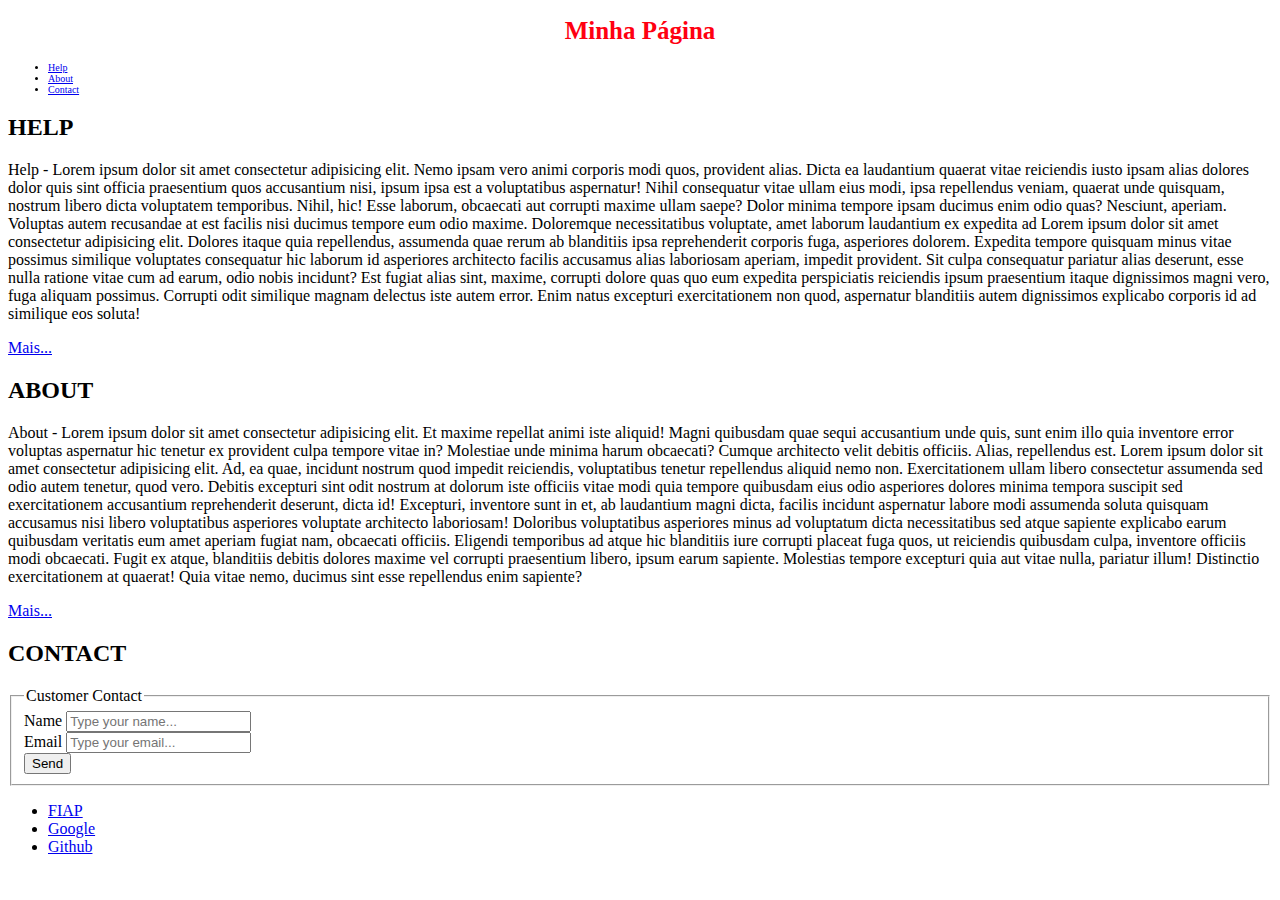
==== mreu-projeto1/index.html @ 07b0083c "Calculando tamanho de fontes." ====
<!-- Este é um comentário em HTML. -->
<!DOCTYPE html>
<!-- Este é o DTD do HTML5. -->
<!-- Document Type Definition é a instrução que vai orientar o browser a carregar o conjunto correto de bibliotecas da versão do HTML em questão. -->

<html lang="pt-br">
  <!-- primeiro filho do html = head. -->
  <head>
    <!-- Os filhos do head são em sua maioria tags de metadados. Ex: meta. -->
    <meta charset="UTF-8" />
    <meta name="viewport" content="width:device-width,initial-scale=1.0" />
    <title>Página Básica</title>

    <link rel="stylesheet" href="./css/estilo.css">

  </head>
  <!-- segundo filho do html = body -->
  <body>
    <div class="container">
      <!-- O container é uma div que serve como contêiner geral para todo o conteúdo da página. -->
      <header class="cabecalho">
        <h1>Minha Página</h1>
        <nav>
          <ul>
            <li><a href="./paginas/help.html"> Help </a></li>
            <li><a href="./paginas/about.html"> About </a></li>
            <li><a href="#contact"> Contact </a></li>
          </ul>
        </nav>
      </header>

      <section id="conteudo-principal">
        <div>
          <h2>HELP</h2>
          <p>
            Help - Lorem ipsum dolor sit amet consectetur adipisicing elit. Nemo
            ipsam vero animi corporis modi quos, provident alias. Dicta ea
            laudantium quaerat vitae reiciendis iusto ipsam alias dolores dolor
            quis sint officia praesentium quos accusantium nisi, ipsum ipsa est
            a voluptatibus aspernatur! Nihil consequatur vitae ullam eius modi,
            ipsa repellendus veniam, quaerat unde quisquam, nostrum libero dicta
            voluptatem temporibus. Nihil, hic! Esse laborum, obcaecati aut
            corrupti maxime ullam saepe? Dolor minima tempore ipsam ducimus enim
            odio quas? Nesciunt, aperiam. Voluptas autem recusandae at est
            facilis nisi ducimus tempore eum odio maxime. Doloremque
            necessitatibus voluptate, amet laborum laudantium ex expedita ad
            Lorem ipsum dolor sit amet consectetur adipisicing elit. Dolores
            itaque quia repellendus, assumenda quae rerum ab blanditiis ipsa
            reprehenderit corporis fuga, asperiores dolorem. Expedita tempore
            quisquam minus vitae possimus similique voluptates consequatur hic
            laborum id asperiores architecto facilis accusamus alias laboriosam
            aperiam, impedit provident. Sit culpa consequatur pariatur alias
            deserunt, esse nulla ratione vitae cum ad earum, odio nobis
            incidunt? Est fugiat alias sint, maxime, corrupti dolore quas quo
            eum expedita perspiciatis reiciendis ipsum praesentium itaque
            dignissimos magni vero, fuga aliquam possimus. Corrupti odit
            similique magnam delectus iste autem error. Enim natus excepturi
            exercitationem non quod, aspernatur blanditiis autem dignissimos
            explicabo corporis id ad similique eos soluta!
          </p>
          <a href="./paginas/help.html">Mais...</a>
        </div>
        <div>
          <h2>ABOUT</h2>
          <p>
            About - Lorem ipsum dolor sit amet consectetur adipisicing elit. Et
            maxime repellat animi iste aliquid! Magni quibusdam quae sequi
            accusantium unde quis, sunt enim illo quia inventore error voluptas
            aspernatur hic tenetur ex provident culpa tempore vitae in?
            Molestiae unde minima harum obcaecati? Cumque architecto velit
            debitis officiis. Alias, repellendus est. Lorem ipsum dolor sit amet
            consectetur adipisicing elit. Ad, ea quae, incidunt nostrum quod
            impedit reiciendis, voluptatibus tenetur repellendus aliquid nemo
            non. Exercitationem ullam libero consectetur assumenda sed odio
            autem tenetur, quod vero. Debitis excepturi sint odit nostrum at
            dolorum iste officiis vitae modi quia tempore quibusdam eius odio
            asperiores dolores minima tempora suscipit sed exercitationem
            accusantium reprehenderit deserunt, dicta id! Excepturi, inventore
            sunt in et, ab laudantium magni dicta, facilis incidunt aspernatur
            labore modi assumenda soluta quisquam accusamus nisi libero
            voluptatibus asperiores voluptate architecto laboriosam! Doloribus
            voluptatibus asperiores minus ad voluptatum dicta necessitatibus sed
            atque sapiente explicabo earum quibusdam veritatis eum amet aperiam
            fugiat nam, obcaecati officiis. Eligendi temporibus ad atque hic
            blanditiis iure corrupti placeat fuga quos, ut reiciendis quibusdam
            culpa, inventore officiis modi obcaecati. Fugit ex atque, blanditiis
            debitis dolores maxime vel corrupti praesentium libero, ipsum earum
            sapiente. Molestias tempore excepturi quia aut vitae nulla, pariatur
            illum! Distinctio exercitationem at quaerat! Quia vitae nemo,
            ducimus sint esse repellendus enim sapiente?
          </p>
          <a href="./paginas/about.html">Mais...</a>
        </div>
        <div id="contact">
          <h2>CONTACT</h2>
          <form>
            <fieldset>
              <legend>Customer Contact</legend>
              <div>
                <label for="idNm">Name</label>
                <input
                  type="text"
                  name="txtNm"
                  id="idNm"
                  placeholder="Type your name..."
                />
              </div>
              <div>
                <label for="idEmail">Email</label>
                <input
                  type="email"
                  name="txtEmail"
                  id="idEmail"
                  placeholder="Type your email..."
                />
              </div>
              <div>
                <button type="button">Send</button>
              </div>
            </fieldset>
          </form>
        </div>
      </section>

      <footer class="rodape">
        <nav>
          <ul>
            <li><a href="https://www.fiap.com.br" target="_blank"> FIAP</a></li>
            <li><a href="https://www.google.com" target="_blank">Google</a></li>
            <li><a href="https://github.com" target="_blank">Github</a></li>
          </ul>
        </nav>
      </footer>
    </div>
  </body>
</html>
---- mreu-projeto1/css/estilo.css ----
/*Estilos para o h1*/

/*Exemplo de regra CSS*/

html{
    font-size: 16px;
}

header{
    font-size: 62.5%;
}

h1 {
    color: #f01;
    font-size: 2.5em;
    text-align: center;
}
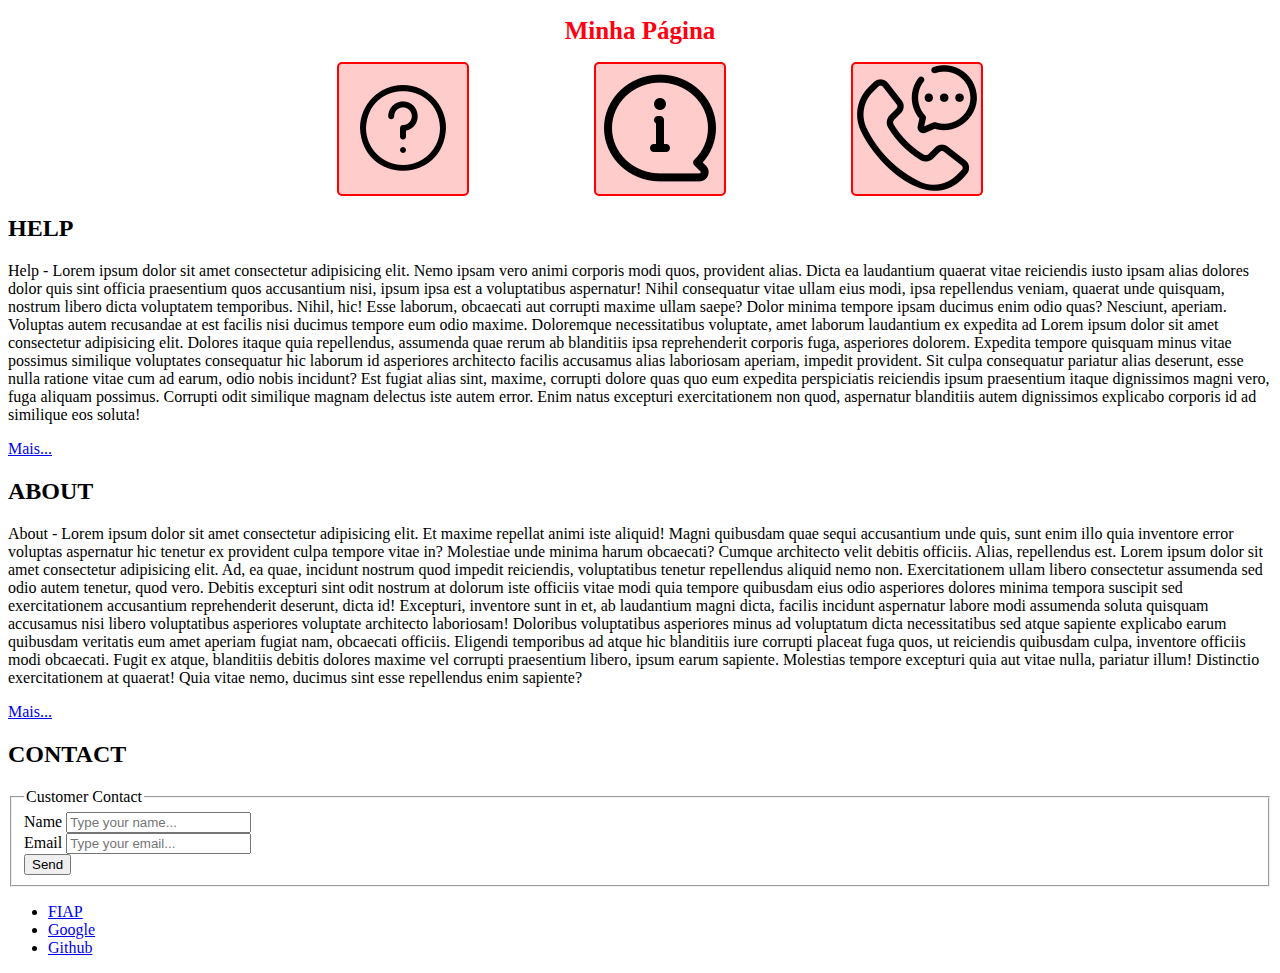
==== commit 59209615: "Criando menu, seletores, tipos, class, id e pseudos e nesting elements." ====
--- a/mreu-projeto1/index.html
+++ b/mreu-projeto1/index.html
@@ -20,11 +20,26 @@
       <!-- O container é uma div que serve como contêiner geral para todo o conteúdo da página. -->
       <header class="cabecalho">
         <h1>Minha Página</h1>
-        <nav>
+
+        <nav id="menu">
           <ul>
-            <li><a href="./paginas/help.html"> Help </a></li>
-            <li><a href="./paginas/about.html"> About </a></li>
-            <li><a href="#contact"> Contact </a></li>
+            <li class="link">
+            <a href="./paginas/help.html"> 
+                <img src="./img/help.png" alt="">
+            </a>
+            </li>
+
+            <li class="link">
+            <a href="./paginas/about.html">
+                <img src="./img/about.png" alt="">
+            </a>
+            </li>
+
+            <li class="link">
+            <a href="#contact">
+                <img src="./img/contact.png" alt="">
+            </a>
+            </li>
           </ul>
         </nav>
       </header>
--- a/mreu-projeto1/css/estilo.css
+++ b/mreu-projeto1/css/estilo.css
@@ -14,4 +14,39 @@
     color: #f01;
     font-size: 2.5em;
     text-align: center;
+}
+
+/*Exemplo de seletores*/
+/*Seletores de tipos*/
+h1 {
+    color: #f01;
+    font-size: 2.5em;
+    text-align: center;
+}
+/*Seletores de classe*/
+.link{
+    display: inline-block;
+    margin: 0 5% 0 5%;
+    border: solid 2px red;
+    background-color: rgb(255, 0, 0, 0.2);
+    border-radius: 5px;
+    transition: background-color 0.5s ease-in;
+
+/*Nesting elementos*/
+    /*Nesting pseudo-elementos*/
+    &:hover{
+        background-color: red;
+    }
+
+a{
+    text-decoration: none;
+    color: red;
+}
+
+
+}
+
+/*Seletores de ID*/
+#menu ul {
+    text-align: center;
 }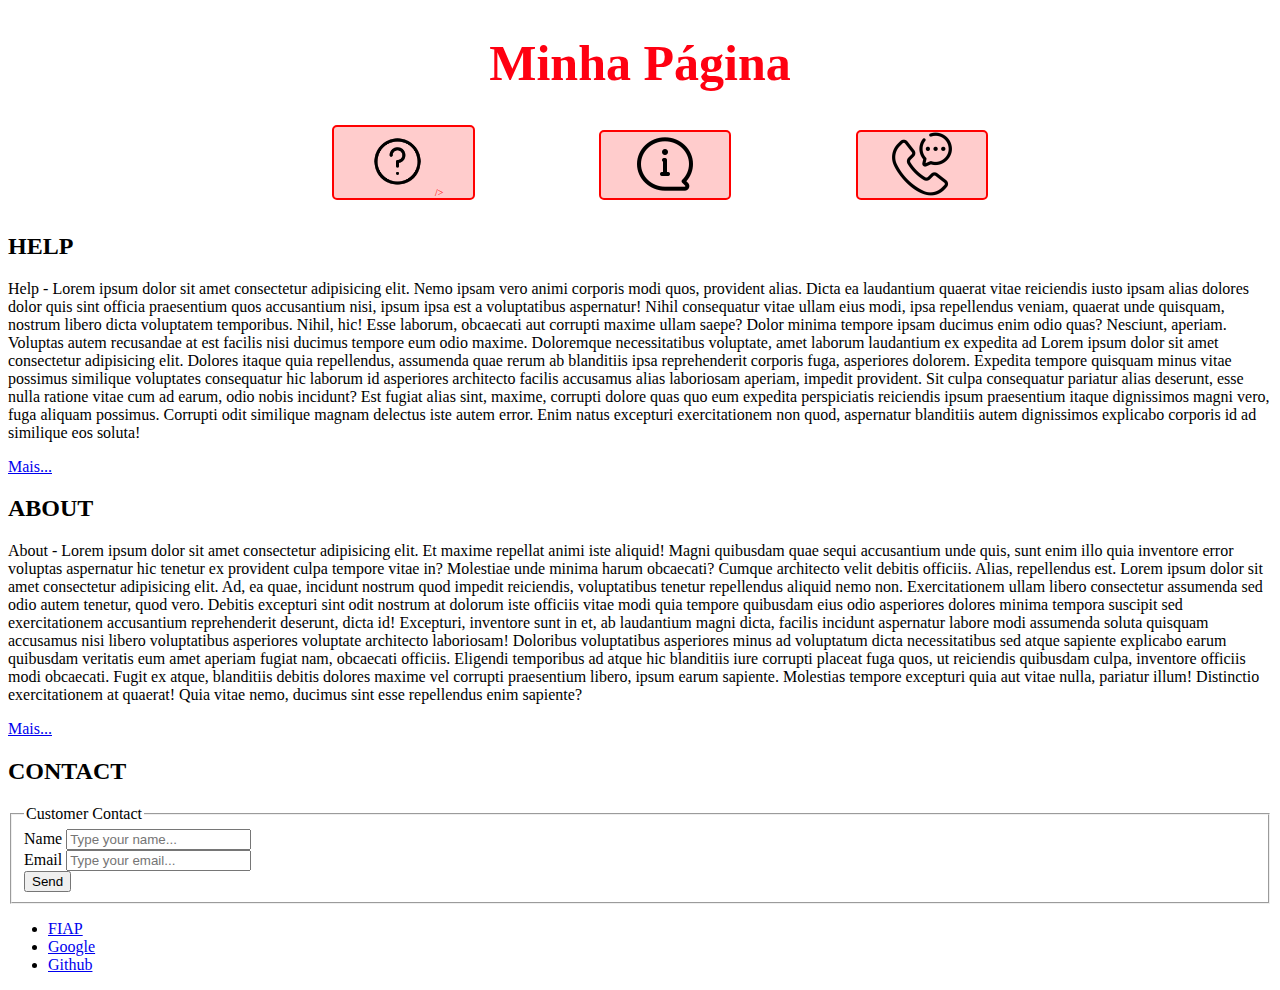
==== commit 899de21a: "Atualizando código." ====
--- a/mreu-projeto1/index.html
+++ b/mreu-projeto1/index.html
@@ -11,34 +11,35 @@
     <meta name="viewport" content="width:device-width,initial-scale=1.0" />
     <title>Página Básica</title>
 
-    <link rel="stylesheet" href="./css/estilo.css">
-
+    <link rel="stylesheet" href="./css/estilo.css" />
   </head>
   <!-- segundo filho do html = body -->
   <body>
     <div class="container">
       <!-- O container é uma div que serve como contêiner geral para todo o conteúdo da página. -->
-      <header class="cabecalho">
+      <header id="cabecalho">
         <h1>Minha Página</h1>
 
         <nav id="menu">
           <ul>
             <li class="link">
-            <a href="./paginas/help.html"> 
-                <img src="./img/help.png" alt="">
-            </a>
+              <a href="./paginas/help.html">
+                <img
+                  src="./img/help.png"
+                  alt="Caixa de texto com uma interrogação."
+                />
+                />
+              </a>
             </li>
-
             <li class="link">
-            <a href="./paginas/about.html">
-                <img src="./img/about.png" alt="">
-            </a>
+              <a href="./paginas/about.html">
+                <img src="./img/about.png" alt="Letra i em um circulo." />
+              </a>
             </li>
-
             <li class="link">
-            <a href="#contact">
-                <img src="./img/contact.png" alt="">
-            </a>
+              <a href="#contact">
+                <img src="./img/contact.png" alt="Envelope de carta." />
+              </a>
             </li>
           </ul>
         </nav>
@@ -148,4 +149,4 @@
       </footer>
     </div>
   </body>
-</html>+</html>
--- a/mreu-projeto1/css/estilo.css
+++ b/mreu-projeto1/css/estilo.css
@@ -2,51 +2,57 @@
 
 /*Exemplo de regra CSS*/
 
-html{
-    font-size: 16px;
+html {
+  font-size: 16px;
 }
 
-header{
-    font-size: 62.5%;
-}
+#cabecalho {
+  font-size: 62.5%;
 
-h1 {
-    color: #f01;
-    font-size: 2.5em;
-    text-align: center;
+  /*Exemplo de background*/
+  background-image: url(../img/img-01-banner-1280×640.png);
+  background-size: contain;
+  background-repeat: no-repeat;
+  background-position: center;
+  background-size: cover;
 }
 
 /*Exemplo de seletores*/
 /*Seletores de tipos*/
 h1 {
-    color: #f01;
-    font-size: 2.5em;
-    text-align: center;
+  color: #f01;
+  font-size: 5em;
+  text-align: center;
 }
+
 /*Seletores de classe*/
-.link{
-    display: inline-block;
-    margin: 0 5% 0 5%;
-    border: solid 2px red;
-    background-color: rgb(255, 0, 0, 0.2);
-    border-radius: 5px;
-    transition: background-color 0.5s ease-in;
+.link {
+  display: inline-block;
+  margin: 0 5% 1% 5%;
+  border: solid 2px red;
+  background-color: rgb(255, 0, 0, 0.2);
+  border-radius: 5px;
+  transition: background-color 0.3s ease-in;
 
-/*Nesting elementos*/
-    /*Nesting pseudo-elementos*/
-    &:hover{
-        background-color: red;
-    }
+  /*Nesting elementos*/
+  /*Nesting pseudo-elementos*/
+  &:hover {
+    background-color: red;
+  }
 
-a{
+  a {
     text-decoration: none;
     color: red;
-}
 
-
+    /*Nesting elementos*/
+    img {
+      display: inline-block;
+      width: 50%;
+    }
+  }
 }
 
 /*Seletores de ID*/
 #menu ul {
-    text-align: center;
-}+  text-align: center;
+}
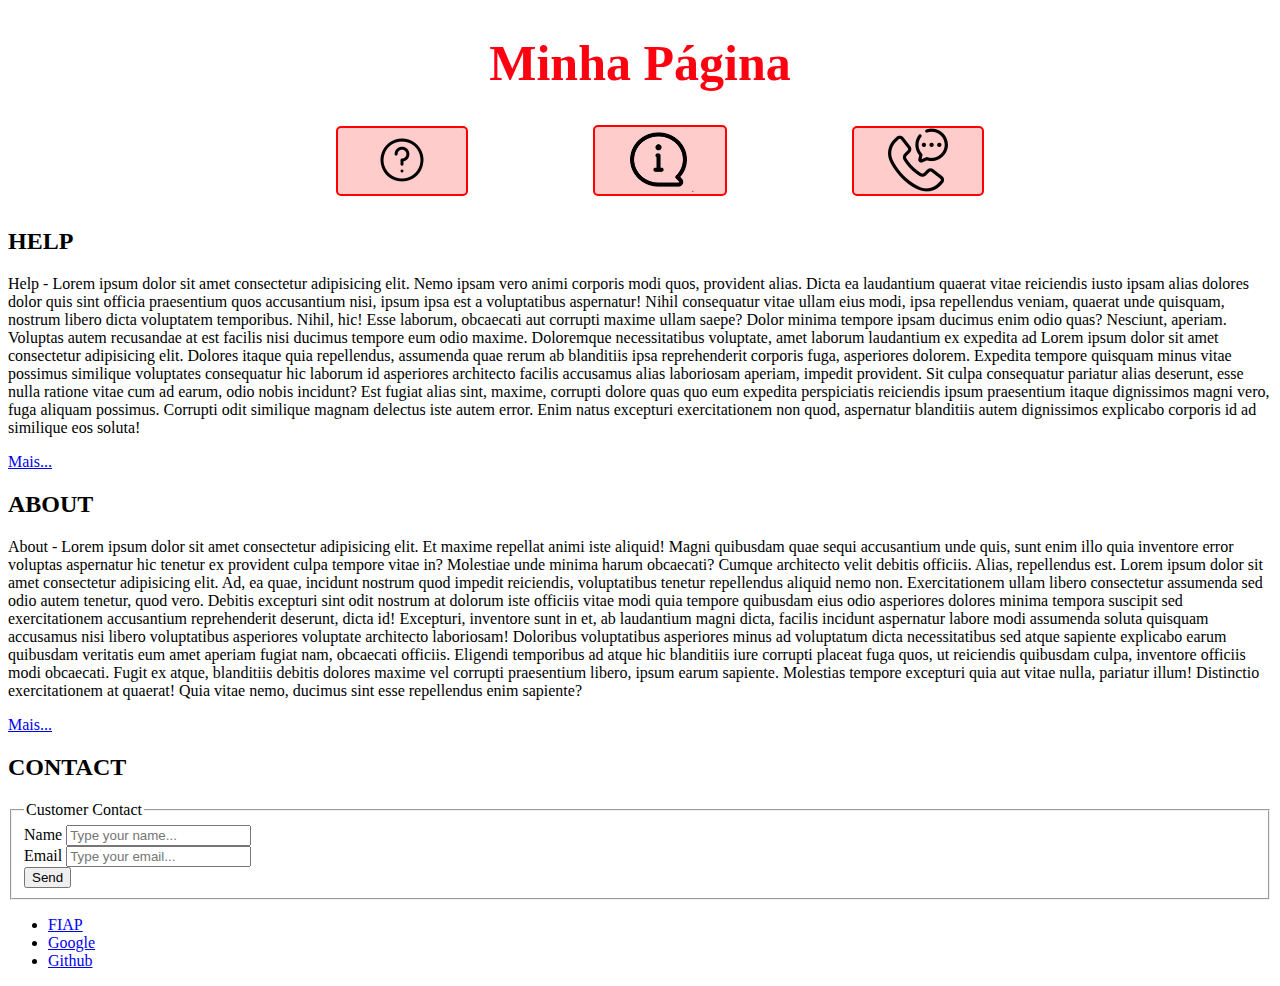
==== commit d2c74730: "Estilizando o projeto com CSS." ====
--- a/mreu-projeto1/index.html
+++ b/mreu-projeto1/index.html
@@ -28,12 +28,11 @@
                   src="./img/help.png"
                   alt="Caixa de texto com uma interrogação."
                 />
-                />
               </a>
             </li>
             <li class="link">
               <a href="./paginas/about.html">
-                <img src="./img/about.png" alt="Letra i em um circulo." />
+                <img src="./img/about.png" alt="Letra i em um circulo." />.
               </a>
             </li>
             <li class="link">
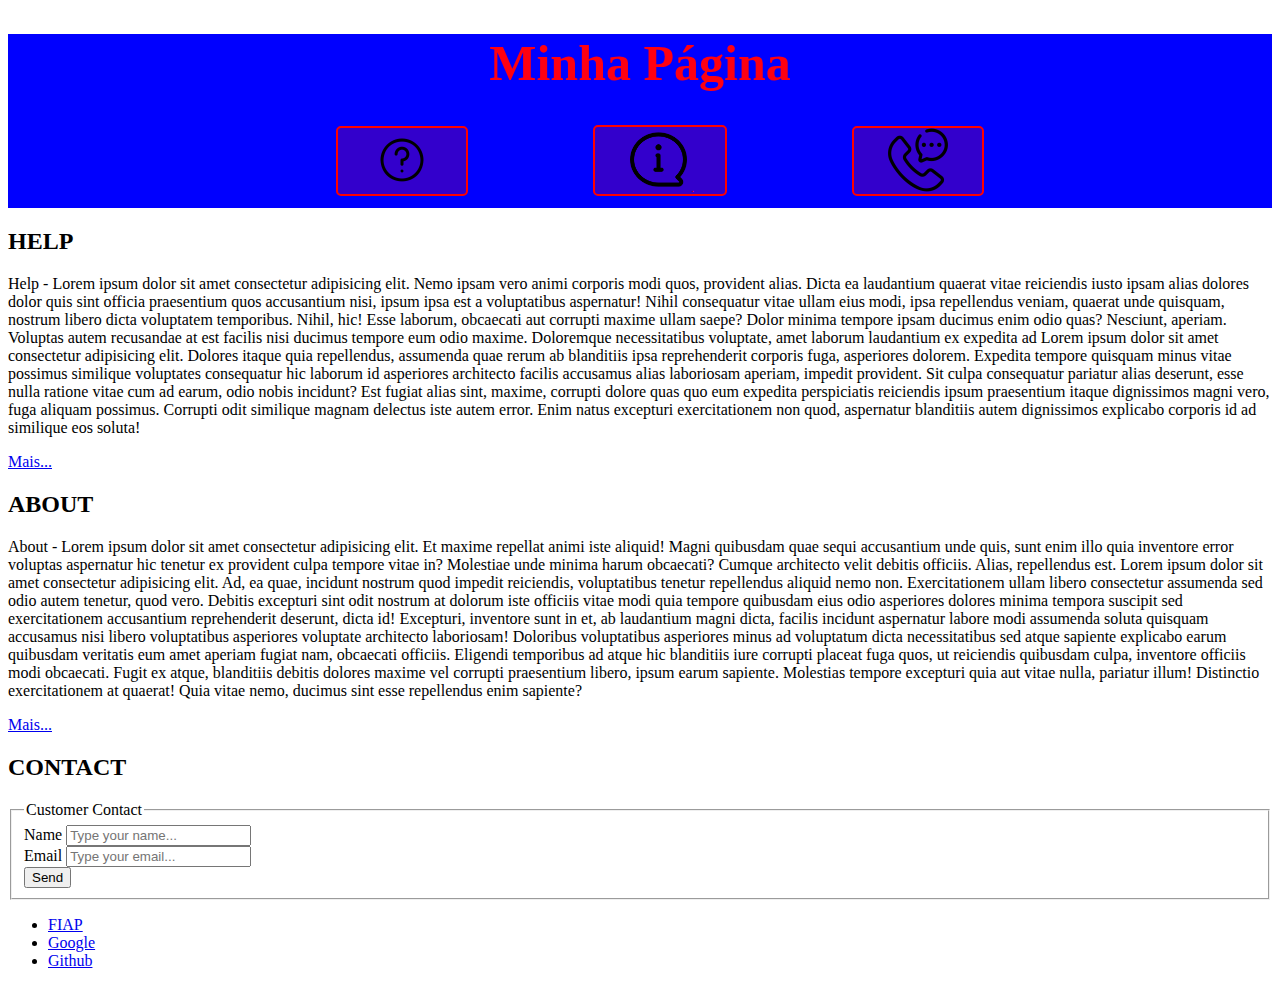
==== commit 76daf8f6: "Fundo do cabeçalho." ====
--- a/mreu-projeto1/index.html
+++ b/mreu-projeto1/index.html
@@ -10,9 +10,10 @@
     <meta charset="UTF-8" />
     <meta name="viewport" content="width:device-width,initial-scale=1.0" />
     <title>Página Básica</title>
-
+    <link rel="stylesheet" href="./css/estilos-paginas-1.css" />
     <link rel="stylesheet" href="./css/estilo.css" />
   </head>
+
   <!-- segundo filho do html = body -->
   <body>
     <div class="container">
--- a/mreu-projeto1/css/estilos-paginas-1.css
+++ b/mreu-projeto1/css/estilos-paginas-1.css
@@ -0,0 +1,6 @@
+/*Estilizando as páginas do projeto*/
+
+/*Alterando o fundo do cabeçalho*/
+#cabecalho {
+  background-color: blue;
+}
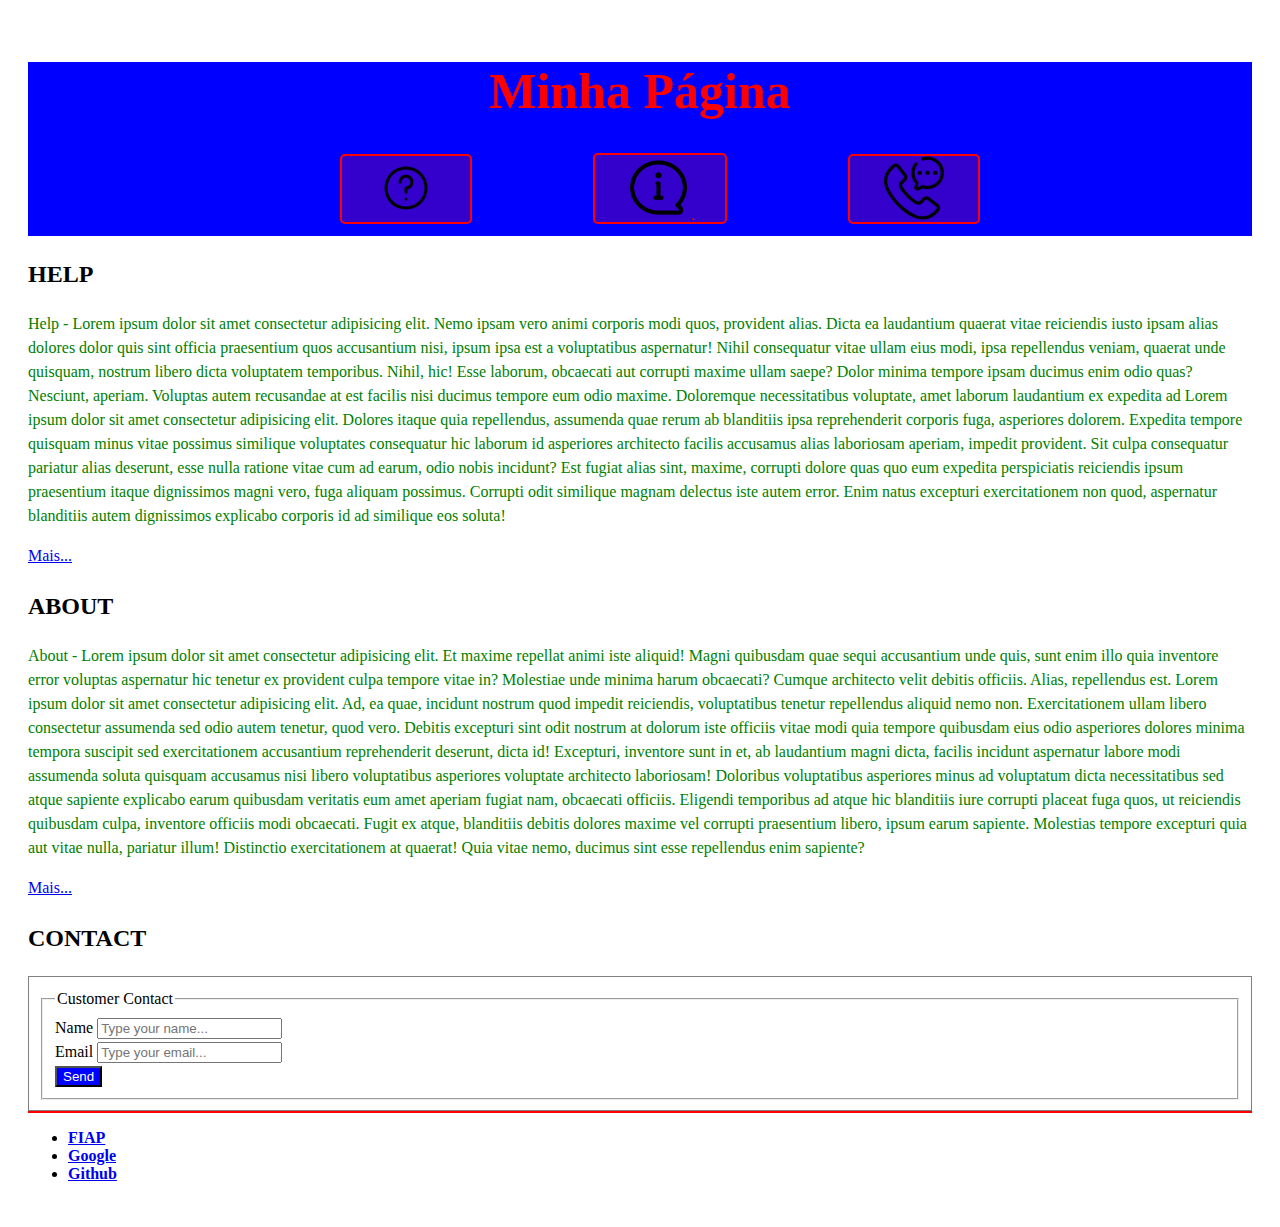
==== commit c245db44: "Finalizando." ====
--- a/mreu-projeto1/index.html
+++ b/mreu-projeto1/index.html
@@ -10,7 +10,7 @@
     <meta charset="UTF-8" />
     <meta name="viewport" content="width:device-width,initial-scale=1.0" />
     <title>Página Básica</title>
-    <link rel="stylesheet" href="./css/estilos-paginas-1.css" />
+    <link rel="stylesheet" href="./css/estilos-paginas.css" />
     <link rel="stylesheet" href="./css/estilo.css" />
   </head>
 
--- a/mreu-projeto1/css/estilos-paginas.css
+++ b/mreu-projeto1/css/estilos-paginas.css
@@ -0,0 +1,49 @@
+/*Estilizando as páginas do projeto*/
+
+/*Alterando o fundo do cabeçalho*/
+#cabecalho {
+  background-color: blue;
+}
+
+/*Estilizando os títulos*/
+h1,
+h2 {
+  font-family: serif;
+}
+
+/*Editando os links da barra de navegação*/
+nav a {
+  font-weight: bold;
+}
+
+/*Margem interna para elementos da classe .container*/
+.container {
+  padding: 20px;
+}
+
+/*Ajustando o espaçamento entre as linhas do conteudo section*/
+#conteudo-principal {
+  line-height: 1.5;
+}
+
+/*Estilizando o formulário para contato form*/
+form {
+  border: 1px solid gray;
+  padding: 10px;
+}
+
+/*Aplicando cor verde para os parágrafos*/
+p {
+  color: green;
+}
+
+/*Estilizando os botões da página*/
+form button {
+  background-color: blue;
+  color: white;
+}
+
+/*Estilizando bordas e rodapé*/
+footer {
+  border-top: 2px solid red;
+}
--- a/mreu-projeto1/css/estilo.css
+++ b/mreu-projeto1/css/estilo.css
@@ -20,7 +20,7 @@
 /*Exemplo de seletores*/
 /*Seletores de tipos*/
 h1 {
-  color: #f01;
+  color: red;
   font-size: 5em;
   text-align: center;
 }
